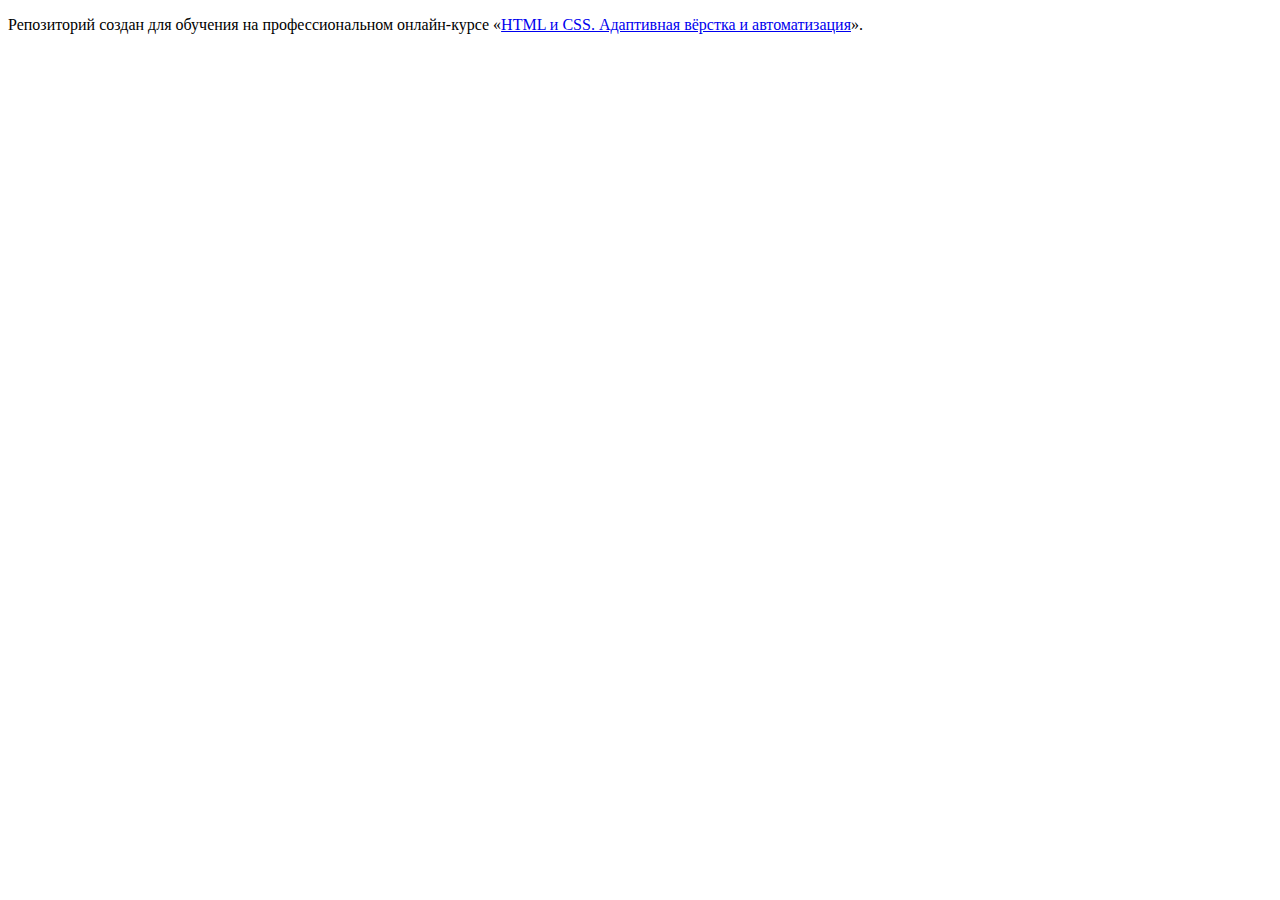
==== source/index.html @ 804b1452 ":cat:" ====
<!DOCTYPE html>
<html lang="ru">
  <head>
    <meta charset="utf-8">
    <title>HTML Academy: Седона</title>
  </head>
  <body>

    <p>Репозиторий создан для обучения на профессиональном онлайн‑курсе «<a href="https://htmlacademy.ru/intensive/adaptive">HTML и CSS. Адаптивная вёрстка и автоматизация</a>».</p>

  </body>
</html>
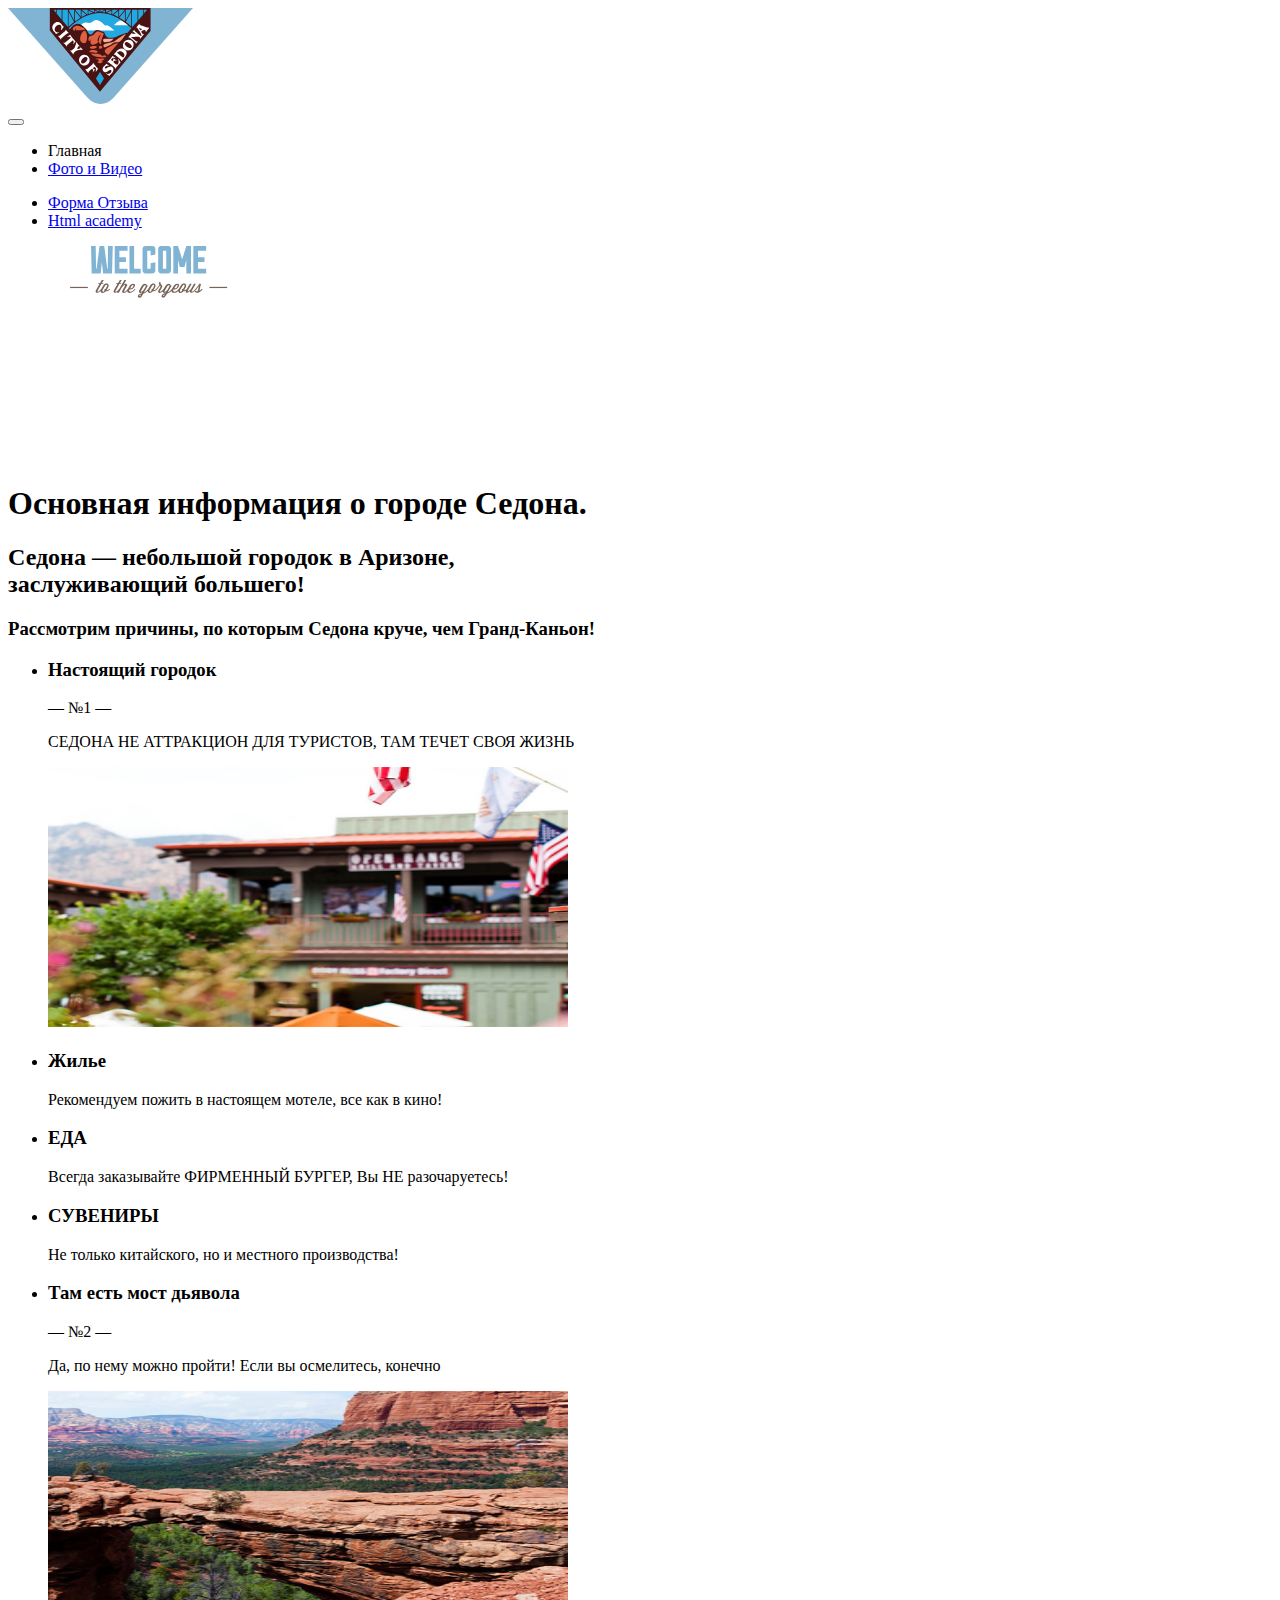
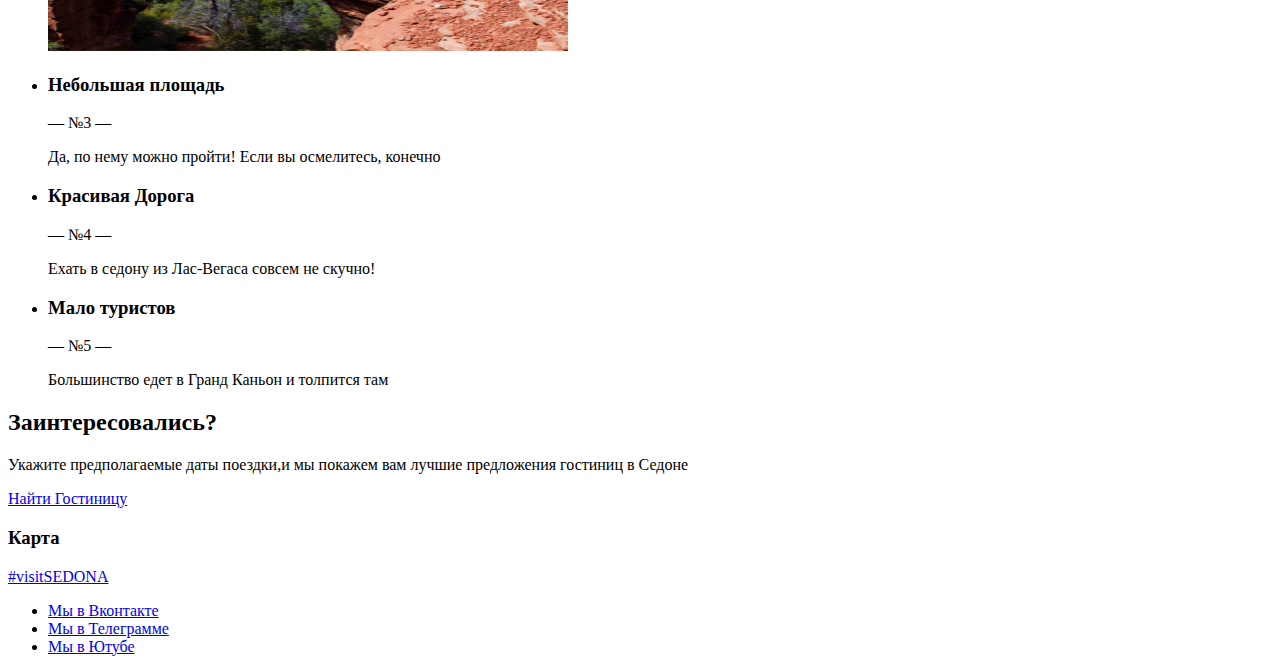
==== commit f4e4087d: "Merge pull request #2 from ValWerst/module2-task1" ====
--- a/source/index.html
+++ b/source/index.html
@@ -1,12 +1,153 @@
 <!DOCTYPE html>
-<html lang="ru">
+<html class="page" lang="ru">
   <head>
     <meta charset="utf-8">
     <title>HTML Academy: Седона</title>
   </head>
-  <body>
-
-    <p>Репозиторий создан для обучения на профессиональном онлайн‑курсе «<a href="https://htmlacademy.ru/intensive/adaptive">HTML и CSS. Адаптивная вёрстка и автоматизация</a>».</p>
-
+  <body class="page__body">
+<header class="main-header">
+ <a class="main-header__logo">
+  <img class="main-header__logo-image" src="img/logo-sedona.svg"  alt="Логотип Седона" width="185" height="96">
+ </a>
+ <nav class="main-nav">
+  <button class="main-nav__toggle" type="button">
+  </button>
+<div class="main-nav__wrapper container">
+  <ul class="main-nav__list site-list">
+<li class="site-list__item site-list__item--current">
+<a>
+  Главная
+</a>
+</li>
+<li class="site-list__item">
+  <a href="photo.html">
+    Фото и Видео
+  </a>
+</li>
+  </ul>
+  <ul class="main-nav__list user-list">
+ <li class="user-list__item">
+  <a href="form.html">
+    Форма Отзыва
+  </a>
+ </li>
+ <li class="user-list__item">
+  <a href="#">
+    Html academy
+  </a>
+ </li>
+  </ul>
+</div>
+ </nav>
+</header>
+<main class="main-container">
+  <div class="promo">
+    <div class="promo__wrapper">
+    <img class="promo__text" src="img/prime-text.svg" width="282" height="214" alt="Добро пожаловать в город Седона." >
+  </div>
+  </div>
+  <section class="description">
+    <div class="container">
+    <h1 class="visually-hidden"> Основная информация о городе Седона.</h1>
+    <h2 class="description__title">Седона — небольшой городок в Аризоне, <br>заслуживающий большего!</h2>
+  <h3 class="description__text"> Рассмотрим причины, по которым Седона круче, чем Гранд-Каньон!</h3>
+  </div>
+  </section>
+  <section class="advantages">
+    <div class="container">
+      <ul class="advantages__list">
+        <li class="advantages__item advantages__item--blue">
+          <h3 class="advantages__title">
+            Настоящий городок
+          </h3>
+          <span class="advantages__number">— №1 —</span>
+          <p class="advantages__text">СЕДОНА НЕ АТТРАКЦИОН ДЛЯ ТУРИСТОВ, ТАМ ТЕЧЕТ СВОЯ ЖИЗНЬ</p>
+          <img class="advantages__picture" src="img/index/photo-city.jpg" width="520" height="260" alt="Фотография Города Седона">
+        </li>
+        <li class="advantages__item house-icon">
+          <h3 class="advantages__name"> Жилье</h3>
+          <p class="advantages__description">Рекомендуем пожить в настоящем мотеле, все как в кино!
+          </p>
+        </li>
+        <li class="advantages__item burger-icon">
+          <h3 class="advantages__name"> ЕДА</h3>
+          <p class="advantages__description">Всегда заказывайте ФИРМЕННЫЙ БУРГЕР, Вы НЕ разочаруетесь!
+          </p>
+        </li>
+        <li class="advantages__item gift-icon">
+          <h3 class="advantages__name"> СУВЕНИРЫ</h3>
+          <p class="advantages__description">Не только китайского, но и местного производства!
+          </p>
+        </li>
+        <li class="advantages__item advantages__item--blue">
+          <h3 class="advantages__title">
+            Там есть мост дьявола
+          </h3>
+          <span class="advantages__number">— №2 —</span>
+          <p class="advantages__text">Да, по нему можно пройти! Если вы осмелитесь, конечно</p>
+        <img class="advantages__picture" src="img/index/photo-bridge.jpg" width="520" height="260" alt="Мост Дьявола">
+        </li>
+        <li class="advantages__item advantages__item--grey">
+          <h3 class="advantages__name">
+            Небольшая площадь
+          </h3>
+          <span class="advantages__series">— №3 —</span>
+          <p class="advantages__description">Да, по нему можно пройти! Если вы осмелитесь, конечно</p>
+        </li>
+        <li class="advantages__item advantages__item--grey">
+          <h3 class="advantages__name">
+            Красивая Дорога
+          </h3>
+          <span class="advantages__series">— №4 —</span>
+          <p class="advantages__description">Ехать в седону из Лас-Вегаса совсем не скучно!</p>
+        </li>
+        <li class="advantages__item advantages__item--grey">
+          <h3 class="advantages__name">
+            Мало туристов
+          </h3>
+          <span class="advantages__series">— №5 —</span>
+          <p class="advantages__description">Большинство едет в Гранд Каньон и толпится там</p>
+        </li>
+        </ul>
+    </div>
+  </section>
+  <section class="search-hotel">
+    <div class="container">
+    <h2 class="search-hotel__title">
+      Заинтересовались?
+    </h2>
+    <p class="search-hotel__text">Укажите предполагаемые даты поездки,и мы покажем вам лучшие предложения
+      гостиниц в Седоне</p>
+      <a class="search-hotel__link button" href="#"> Найти Гостиницу</a>
+  </div>
+  </section>
+  <section class="maps">
+    <div class="container">
+      <h3 class="visually-hidden">Карта</h3>
+    </div>
+  </section>
+</main>
+<footer class="main-footer">
+  <a class="main-footer__hashtag" href="#">#visitSEDONA</a>
+  <div class="main-footer__social social">
+    <ul class="social__list">
+      <li class="social__item">
+        <a class="social__link" href="#">
+<span class="visually-hidden">Мы в Вконтакте</span>
+        </a>
+      </li>
+      <li class="social__item">
+        <a class="social__link" href="#">
+<span class="visually-hidden">Мы в Телеграмме</span>
+        </a>
+      </li>
+      <li class="social__item">
+        <a class="social__link" href="#">
+<span class="visually-hidden">Мы в Ютубе</span>
+        </a>
+      </li>
+    </ul>
+  </div>
+</footer>
   </body>
 </html>
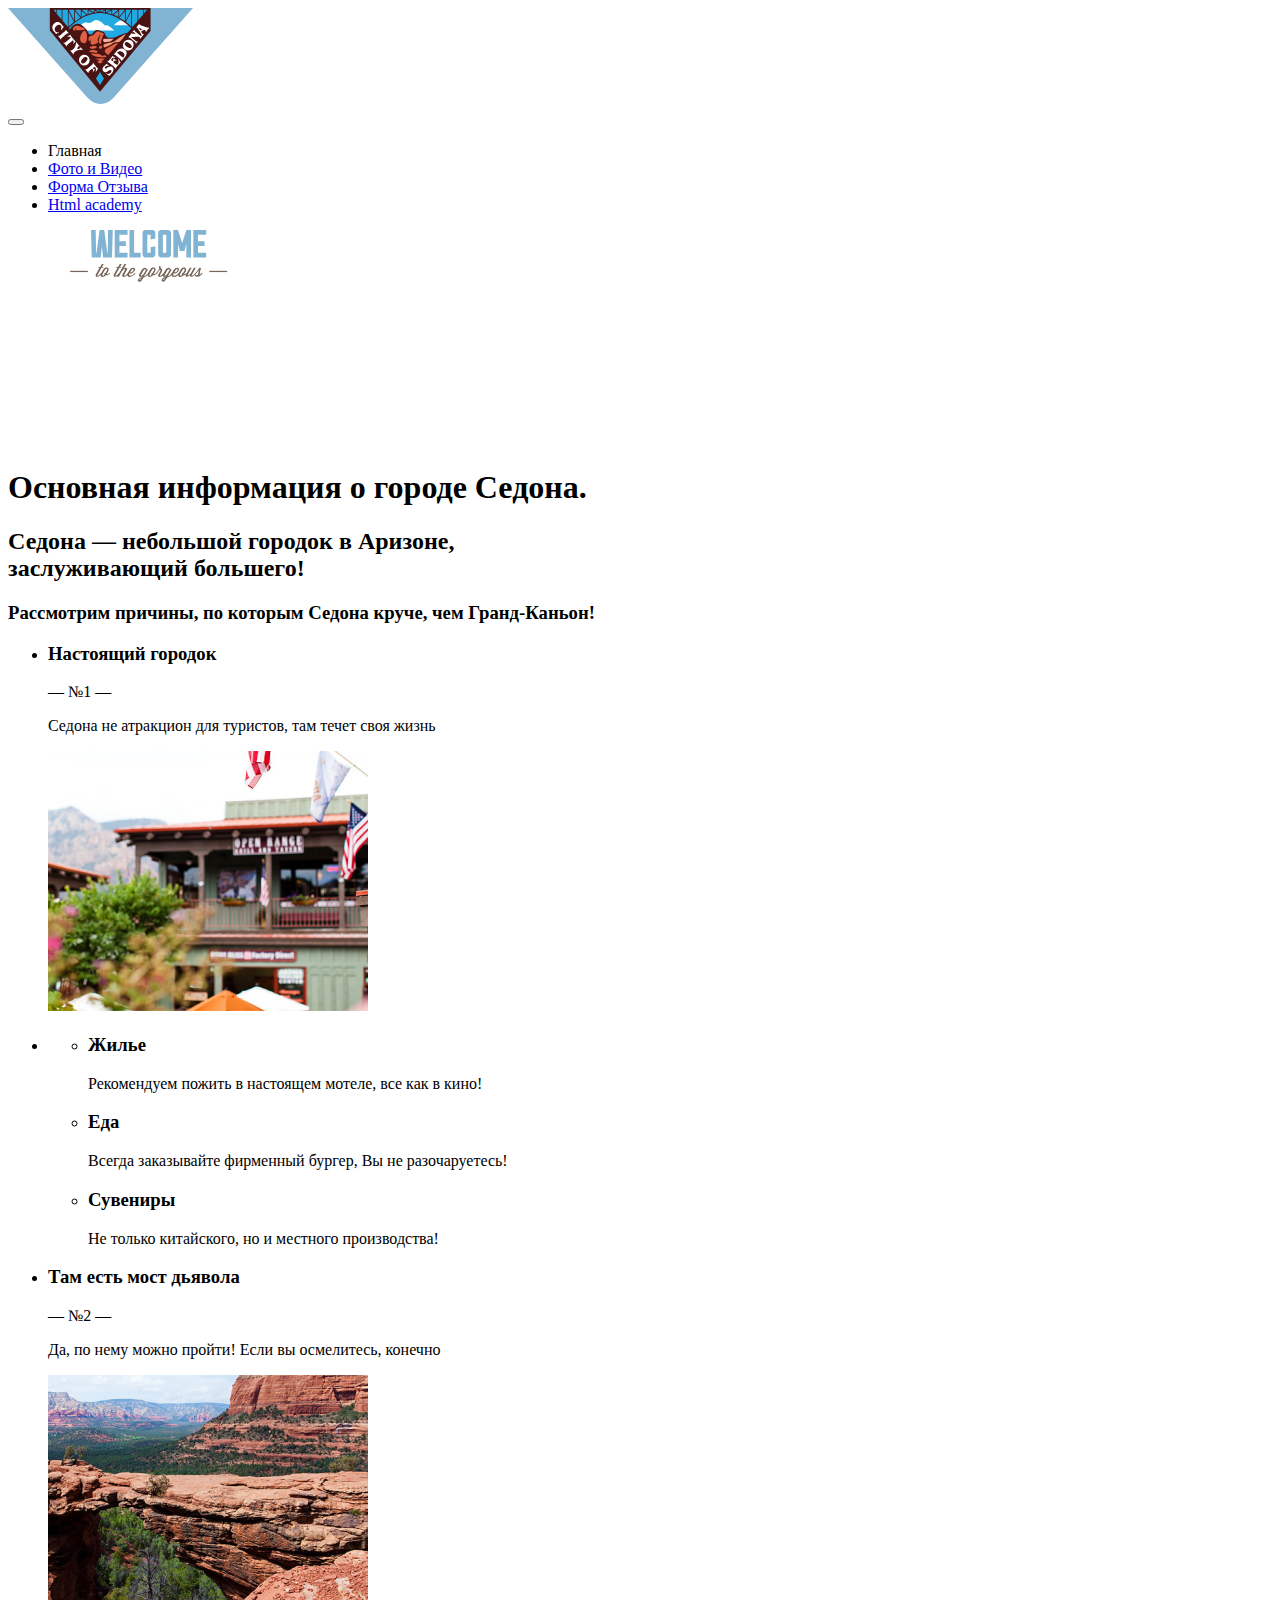
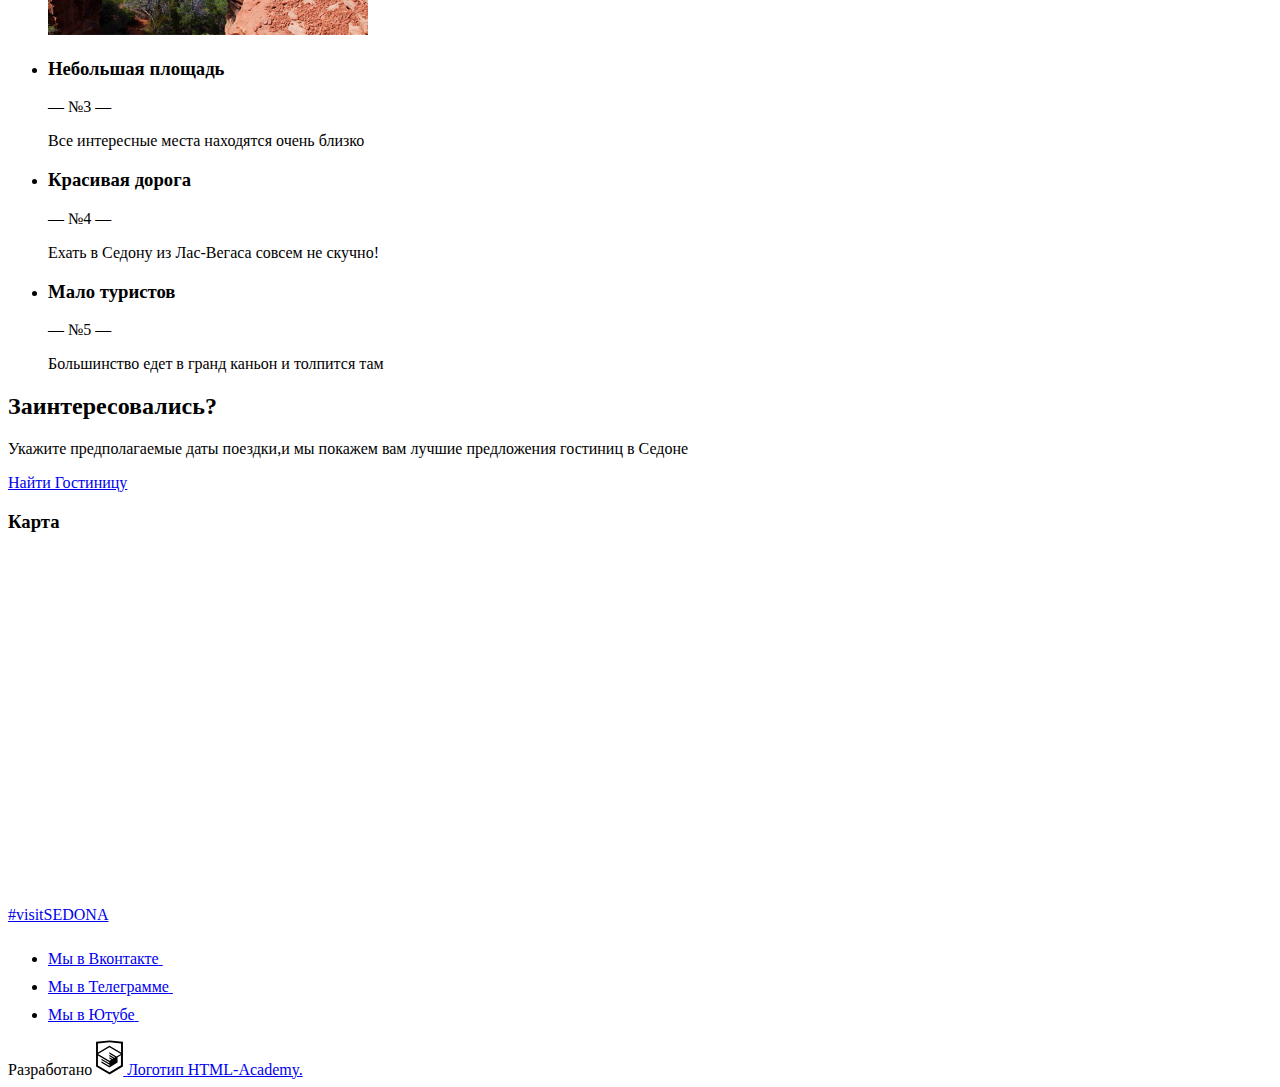
==== commit 8915b61f: "Merge 41e78b91a5639f3e540b0cc0e647adecfca57af6 into c45ea43c0898c24286096a290c5c3751a64436b6" ====
--- a/source/index.html
+++ b/source/index.html
@@ -1,153 +1,190 @@
-<!DOCTYPE html>
-<html class="page" lang="ru">
-  <head>
-    <meta charset="utf-8">
-    <title>HTML Academy: Седона</title>
-  </head>
-  <body class="page__body">
-<header class="main-header">
- <a class="main-header__logo">
-  <img class="main-header__logo-image" src="img/logo-sedona.svg"  alt="Логотип Седона" width="185" height="96">
- </a>
- <nav class="main-nav">
-  <button class="main-nav__toggle" type="button">
-  </button>
-<div class="main-nav__wrapper container">
-  <ul class="main-nav__list site-list">
-<li class="site-list__item site-list__item--current">
-<a>
-  Главная
-</a>
-</li>
-<li class="site-list__item">
-  <a href="photo.html">
-    Фото и Видео
+  <!DOCTYPE html>
+  <html class="page" lang="ru">
+    <head>
+      <meta charset="utf-8">
+      <title>HTML Academy: Седона</title>
+  <meta name="viewport" content="width=device-width, initial-scale=1.0">
+      <link rel="stylesheet" href="css/style.css">
+      <link rel="preload" href="/fonts/ptsans.woff2" as="font">
+      <link rel="preload" href="/fonts/ptsansbold.woff2" as="font">
+    </head>
+    <body class="page__body">
+      <div class="page__container">
+      <header class="main-header">
+  <a class="main-header__logo">
+    <img class="main-header__logo-image" src="img/logo-sedona.svg"  alt="Логотип Седона" width="185" height="96">
   </a>
-</li>
-  </ul>
-  <ul class="main-nav__list user-list">
- <li class="user-list__item">
-  <a href="form.html">
-    Форма Отзыва
+  <nav class="main-nav main-nav--closed main-nav--nojs">
+    <button class="main-nav__toggle" type="button">
+    </button>
+  <div class="main-nav__wrapper container">
+    <ul class="main-nav__list site-list">
+  <li class="main-nav__item main-nav__item--current">
+  <a class="main-nav__link">
+    Главная
   </a>
- </li>
- <li class="user-list__item">
-  <a href="#">
-    Html academy
-  </a>
- </li>
-  </ul>
-</div>
- </nav>
-</header>
-<main class="main-container">
-  <div class="promo">
-    <div class="promo__wrapper">
-    <img class="promo__text" src="img/prime-text.svg" width="282" height="214" alt="Добро пожаловать в город Седона." >
-  </div>
-  </div>
-  <section class="description">
-    <div class="container">
-    <h1 class="visually-hidden"> Основная информация о городе Седона.</h1>
-    <h2 class="description__title">Седона — небольшой городок в Аризоне, <br>заслуживающий большего!</h2>
-  <h3 class="description__text"> Рассмотрим причины, по которым Седона круче, чем Гранд-Каньон!</h3>
-  </div>
-  </section>
-  <section class="advantages">
-    <div class="container">
-      <ul class="advantages__list">
-        <li class="advantages__item advantages__item--blue">
-          <h3 class="advantages__title">
-            Настоящий городок
-          </h3>
-          <span class="advantages__number">— №1 —</span>
-          <p class="advantages__text">СЕДОНА НЕ АТТРАКЦИОН ДЛЯ ТУРИСТОВ, ТАМ ТЕЧЕТ СВОЯ ЖИЗНЬ</p>
-          <img class="advantages__picture" src="img/index/photo-city.jpg" width="520" height="260" alt="Фотография Города Седона">
-        </li>
-        <li class="advantages__item house-icon">
-          <h3 class="advantages__name"> Жилье</h3>
-          <p class="advantages__description">Рекомендуем пожить в настоящем мотеле, все как в кино!
-          </p>
-        </li>
-        <li class="advantages__item burger-icon">
-          <h3 class="advantages__name"> ЕДА</h3>
-          <p class="advantages__description">Всегда заказывайте ФИРМЕННЫЙ БУРГЕР, Вы НЕ разочаруетесь!
-          </p>
-        </li>
-        <li class="advantages__item gift-icon">
-          <h3 class="advantages__name"> СУВЕНИРЫ</h3>
-          <p class="advantages__description">Не только китайского, но и местного производства!
-          </p>
-        </li>
-        <li class="advantages__item advantages__item--blue">
-          <h3 class="advantages__title">
-            Там есть мост дьявола
-          </h3>
-          <span class="advantages__number">— №2 —</span>
-          <p class="advantages__text">Да, по нему можно пройти! Если вы осмелитесь, конечно</p>
-        <img class="advantages__picture" src="img/index/photo-bridge.jpg" width="520" height="260" alt="Мост Дьявола">
-        </li>
-        <li class="advantages__item advantages__item--grey">
-          <h3 class="advantages__name">
-            Небольшая площадь
-          </h3>
-          <span class="advantages__series">— №3 —</span>
-          <p class="advantages__description">Да, по нему можно пройти! Если вы осмелитесь, конечно</p>
-        </li>
-        <li class="advantages__item advantages__item--grey">
-          <h3 class="advantages__name">
-            Красивая Дорога
-          </h3>
-          <span class="advantages__series">— №4 —</span>
-          <p class="advantages__description">Ехать в седону из Лас-Вегаса совсем не скучно!</p>
-        </li>
-        <li class="advantages__item advantages__item--grey">
-          <h3 class="advantages__name">
-            Мало туристов
-          </h3>
-          <span class="advantages__series">— №5 —</span>
-          <p class="advantages__description">Большинство едет в Гранд Каньон и толпится там</p>
-        </li>
-        </ul>
-    </div>
-  </section>
-  <section class="search-hotel">
-    <div class="container">
-    <h2 class="search-hotel__title">
-      Заинтересовались?
-    </h2>
-    <p class="search-hotel__text">Укажите предполагаемые даты поездки,и мы покажем вам лучшие предложения
-      гостиниц в Седоне</p>
-      <a class="search-hotel__link button" href="#"> Найти Гостиницу</a>
-  </div>
-  </section>
-  <section class="maps">
-    <div class="container">
-      <h3 class="visually-hidden">Карта</h3>
-    </div>
-  </section>
-</main>
-<footer class="main-footer">
-  <a class="main-footer__hashtag" href="#">#visitSEDONA</a>
-  <div class="main-footer__social social">
-    <ul class="social__list">
-      <li class="social__item">
-        <a class="social__link" href="#">
-<span class="visually-hidden">Мы в Вконтакте</span>
-        </a>
-      </li>
-      <li class="social__item">
-        <a class="social__link" href="#">
-<span class="visually-hidden">Мы в Телеграмме</span>
-        </a>
-      </li>
-      <li class="social__item">
-        <a class="social__link" href="#">
-<span class="visually-hidden">Мы в Ютубе</span>
-        </a>
-      </li>
+  </li>
+  <li class="main-nav__item main-nav__item--place-logo-left">
+    <a class="main-nav__link" href="photo.html">
+      Фото и Видео
+    </a>
+  </li>
+  <li class="main-nav__item main-nav__item--place-logo-right">
+    <a class="main-nav__link" href="form.html">
+      Форма Отзыва
+    </a>
+  </li>
+  <li class="main-nav__item">
+    <a class="main-nav__link" href="#">
+      Html academy
+    </a>
+  </li>
     </ul>
   </div>
-</footer>
-  </body>
-</html>
+  </nav>
+  </header>
+      </div>
+  <main class="main-container">
+    <div class="promo">
+      <div class="promo__image promo__wrapper">
+      <img class="promo__text" src="img/prime-text.svg" width="282" height="214" alt="Добро пожаловать в город Седона." >
+    </div>
+    </div>
+    <section class="description">
+      <div class=" description__container">
+      <h1 class="visually-hidden"> Основная информация о городе Седона.</h1>
+      <h2 class="description__title">Седона — небольшой городок в Аризоне, <br>заслуживающий большего!</h2>
+    <h3 class="description__text"> Рассмотрим причины, по которым Седона круче, чем Гранд-Каньон!</h3>
+    </div>
+    </section>
+    <section class="advantages">
+      <div class="container">
+        <ul class="advantages__list">
+          <li class="advantages__item advantages__item--background-blue">
+            <div class="advantages__item-container advantages__item-container--blue-element advantages__item-container--first-element">
+              <h3 class="advantages__title-item title">Настоящий городок</h3>
+              <p class="advantages__number">— №1 —</p>
+              <p class="advantages__description-item">Седона не атракцион для туристов, там течет своя жизнь</p>
+            </div>
+            <div class="advantages__image-container">
+              <img class="advantages__image" src="img/index/photo-city.jpg" width="320" height="260" alt="Фотография Города Седона">
+            </div>
+            </li>
+            <li>
+              <ul class="advantages__list advantages__list--internal">
+                <li class="advantages__item advantages__item--internal advantages__item--house">
+                  <div class="advantages__item-internal-container">
+                    <h3 class="advantages__title title advantages__title--internal-list">Жилье</h3>
+                    <p class="advantages__description advantages__description--internal-list">Рекомендуем пожить в настоящем мотеле, все как в кино!</p>
+                  </div>
+                </li>
+                <li class="advantages__item advantages__item--internal advantages__item--food">
+                  <div class="advantages__item-internal-container">
+                    <h3 class="advantages__title title advantages__title--internal-list">Еда</h3>
+                    <p class="advantages__description advantages__description--internal-list">Всегда заказывайте фирменный бургер, Вы не разочаруетесь!</p>
+                  </div>
+                </li>
+                <li class="advantages__item advantages__item--internal advantages__item--gift">
+                  <div class="advantages__item-internal-container">
+                    <h3 class="advantages__title title advantages__title--internal-list">Сувениры</h3>
+                    <p class="advantages__description advantages__description--internal-list">Не только китайского, но и местного производства!</p>
+                  </div>
+                </li>
+              </ul>
+            </li>
+          <li class="advantages__item advantages__item--background-blue">
+            <div class="advantages__item-container advantages__item-container--blue-element">
+              <h3 class="advantages__title-item title">Там есть мост дьявола</h3>
+              <p class="advantages__number">— №2 —</p>
+              <p class="advantages__description-item">Да, по нему можно пройти! Если вы осмелитесь, конечно</p>
+            </div>
+            <div class="advantages__image-container advantages__image-container--reverse">
+              <img class="advantages__image" src="img/index/photo-bridge.jpg" width="320" height="260" alt="Мост Дьявола">
+            </div>
+            </li>
+          <li class="advantages__item advantages__item--background-gray">
+            <div class="advantages__item-container advantages__item-container--gray-element">
+              <h3 class="advantages__title-item title">Небольшая площадь</h3>
+              <p class="advantages__number">— №3 —</p>
+              <p class="advantages__description-item">Все интересные места находятся очень близко</p>
+            </div>
+          </li>
+          <li class="advantages__item advantages__item--background-gray">
+            <div class="advantages__item-container advantages__item-container--gray-element">
+              <h3 class="advantages__title-item title">Красивая дорога</h3>
+              <p class="advantages__number">— №4 —</p>
+              <p class="advantages__description-item">Ехать в Седону из Лас-Вегаса совсем не скучно!</p>
+            </div>
+            </li>
+          <li class="advantages__item advantages__item--background-gray">
+            <div class="advantages__item-container advantages__item-container--gray-element">
+              <h3 class="advantages__title-item title">Мало туристов</h3>
+              <p class="advantages__number">— №5 —</p>
+              <p class="advantages__description-item">Большинство едет в гранд каньон и толпится там</p>
+            </div>
+            </li>
+        </ul>
+      </div>
+    </section>
+    <section class="search-hotel">
+      <div class="search-hotel__container container">
+      <h2 class="search-hotel__title">
+        Заинтересовались?
+      </h2>
+      <p class="search-hotel__text">Укажите предполагаемые даты поездки,и мы покажем вам лучшие предложения
+        гостиниц в Седоне</p>
+        <a class="search-hotel__link button" href="#"> Найти Гостиницу</a>
+    </div>
+    </section>
+    <section class="maps">
+      <div class="container">
+        <h3 class="visually-hidden">Карта</h3>
+        <iframe class="maps__frame" src="https://www.google.com/maps/embed?pb=!1m18!1m12!1m3!1d3999851.4940367425!2d-110.83826344491942!3d34.58823590255613!2m3!1f0!2f0!3f0!3m2!1i1024!2i768!4f13.1!3m3!1m2!1s0x872da132f942b00d%3A0x5548c523fa6c8efd!2z0KHQtdC00L7QvdCwLCDQkNGA0LjQt9C-0L3QsCA4NjMzNiwg0KHQqNCQ!5e0!3m2!1sru!2sru!4v1680688442646!5m2!1sru!2sru" width="320" height="350" style="border: 0;" allowfullscreen="" loading="lazy" referrerpolicy="no-referrer-when-downgrade"></iframe>
+      </div>
+    </section>
+  </main>
+  <footer class="main-footer">
+    <div class="main-footer__container">
+    <a class="main-footer__hashtag" href="#">#visitSEDONA</a>
+  </div>
+    <div class="main-footer__social social">
+      <ul class="social__list reset-list">
+        <li class="social__item">
+          <a class="social__link social__link--vkontakte" href="#">
+  <span class="visually-hidden">Мы в Вконтакте</span>
+  <svg width="24" height="24" viewBox="0 0 24 24" fill="none" xmlns="http://www.w3.org/2000/svg"><g clip-path="url(#clip0_60987_971)">
+    <path fill-rule="evenodd" clip-rule="evenodd" d="M23.45 5.948C23.616 5.402 23.45 5 22.655 5H20.03C19.362 5 19.054 5.347 18.887 5.73C18.887 5.73 17.552 8.926 15.661 11.002C15.049 11.604 14.771 11.795 14.437 11.795C14.27 11.795 14.019 11.604 14.019 11.057V5.948C14.019 5.292 13.835 5 13.279 5H9.151C8.734 5 8.483 5.304 8.483 5.593C8.483 6.214 9.429 6.358 9.526 8.106V11.904C9.526 12.737 9.373 12.888 9.039 12.888C8.149 12.888 5.984 9.677 4.699 6.003C4.45 5.288 4.198 5 3.527 5H0.9C0.15 5 0 5.347 0 5.73C0 6.412 0.89 9.8 4.145 14.281C6.315 17.341 9.37 19 12.153 19C13.822 19 14.028 18.632 14.028 17.997V15.684C14.028 14.947 14.186 14.8 14.715 14.8C15.105 14.8 15.772 14.992 17.33 16.467C19.11 18.216 19.403 19 20.405 19H23.03C23.78 19 24.156 18.632 23.94 17.904C23.702 17.18 22.852 16.129 21.725 14.882C21.113 14.172 20.195 13.407 19.916 13.024C19.527 12.533 19.638 12.314 19.916 11.877C19.916 11.877 23.116 7.451 23.449 5.948H23.45Z" fill="white"/></g><defs><clipPath id="clip0_60987_971"><rect width="24" height="24" fill="white"/></clipPath></defs>
+  </svg>
+</a>
+        </li>
+        <li class="social__item">
+          <a class="social__link social__link--telegram" href="#">
+  <span class="visually-hidden ">Мы в Телеграмме</span>
+  <svg width="24" height="24" viewBox="0 0 24 24" fill="none" xmlns="http://www.w3.org/2000/svg">
+    <path d="M22.4393 4.62225L19.2705 19.566C19.0313 20.6205 18.408 20.883 17.5223 20.3865L12.6938 16.8285L10.3643 19.0695C10.1063 19.3275 9.891 19.5428 9.39375 19.5428L9.74101 14.6258L18.6893 6.54C19.0785 6.1935 18.6045 6.00075 18.0848 6.348L7.02225 13.314L2.25976 11.823C1.22401 11.4998 1.20526 10.7873 2.47576 10.29L21.1035 3.11325C21.966 2.79 22.7205 3.30525 22.4393 4.623V4.62225Z" fill="white"/>
+  </svg>
+
+</a>
+        </li>
+        <li class="social__item">
+          <a class="social__link social__link--youtube" href="#">
+  <span class="visually-hidden">Мы в Ютубе</span>
+  <svg width="24" height="24" viewBox="0 0 24 24" fill="none" xmlns="http://www.w3.org/2000/svg">
+    <path d="M19.1813 5H4.81331C3.30618 5 2 6.3 2 7.8V16.1C2 17.7 3.30618 19 4.81331 19H19.1813C20.7889 19 21.9946 17.7 21.9946 16.2V7.8C22.095 6.3 20.7889 5 19.1813 5ZM9.03326 15.4V8.6L15.8656 12L9.03326 15.4Z" fill="white"/>
+  </svg>
+</a>
+        </li>
+      </ul>
+    </div>
+    <div class="main-footer__copyright">
+      <span class="main-footer__copyright-text">Разработано</span>
+      <a class="main-footer__copyright-link" href="https://htmlacademy.ru/intensive/adaptive">
+        <svg class="footer__icon" width="27" height="35" viewBox="0 0 27 35" fill="none" xmlns="http://www.w3.org/2000/svg">
+          <path d="M13.65 0.449951H13.55L0.0500031 1.84995V26.55L13.55 34.5499L26.95 26.55V1.84995L13.65 0.449951ZM25.05 12.55L13.55 5.74995V5.64995H13.45L13.35 5.54995V5.64995L1.95 12.55V3.54995L13.45 2.34995L25.05 3.54995V12.55ZM13.45 7.24995L24.95 13.95L20.45 16.55L13.35 12.35V13.75L19.25 17.25L18.35 17.75L13.35 14.75V16.15L17.15 18.45L16.35 18.95L13.35 17.15V18.55L15.25 19.65L13.45 20.75L2.05 14.05L13.45 7.24995ZM1.95 15.55L13.35 22.35V23.35L5.45 18.65V20.05L13.45 24.85V25.95L5.45 21.25V22.65L13.45 27.45L21.55 22.55V17.35L24.95 15.35V25.35L13.45 32.25L1.95 25.45V15.55Z" fill="black"/>
+        </svg>
+        <span class="visually-hidden">Логотип HTML-Academy.</span>
+  </a>
+    </div>
+      </footer>
+    </body>
+  </html>
